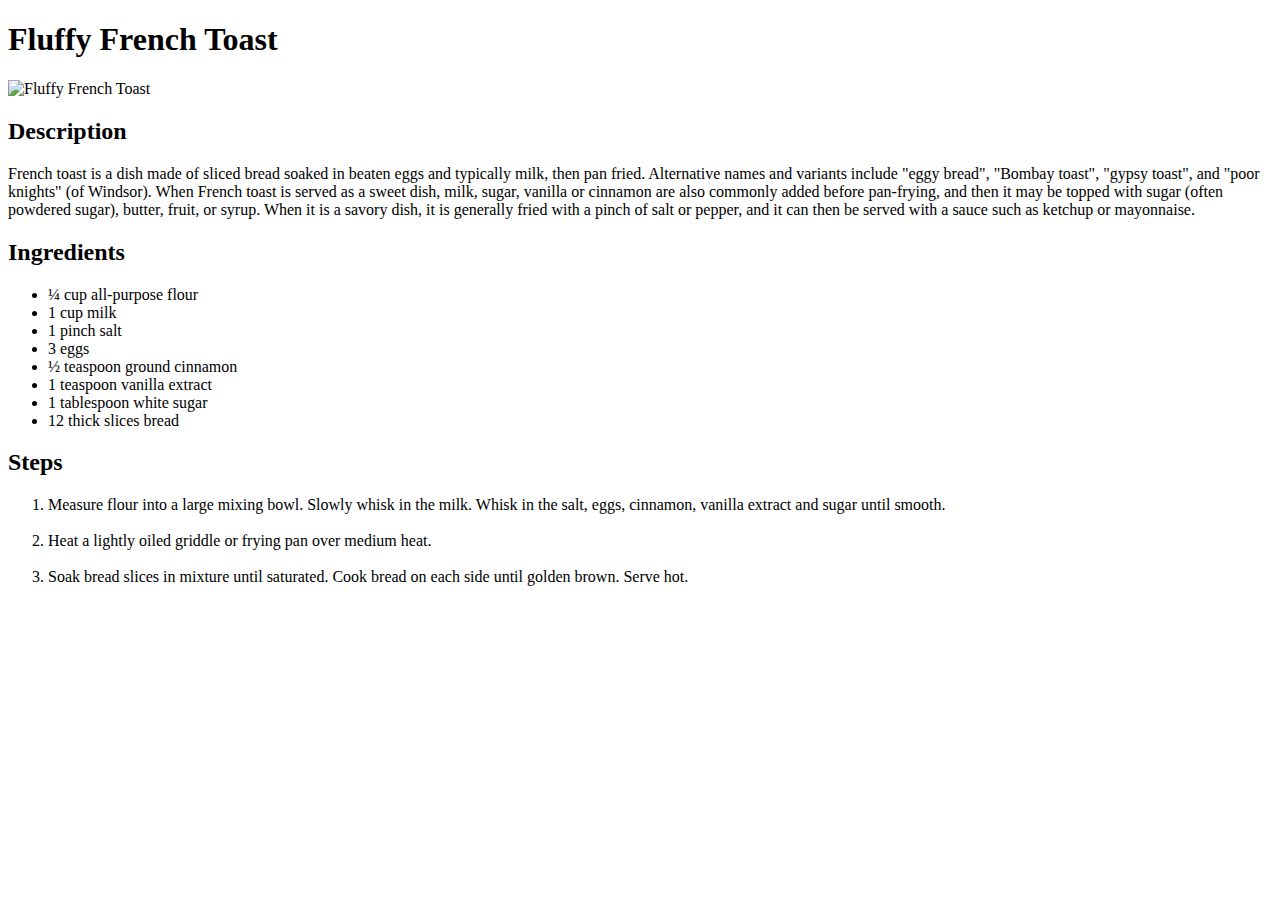
==== recipes/fluffyfrenchtoast.html @ 5845079d "Edit index.html,lasagna.html Add fluffyfrenchtoast.html" ====
<!DOCTYPE html>
<html lang="en">
    <head>
        <meta charset='utf-8'>
        <title>Fluffy French Toast</title>
    </head>
    <body>
        <h1>Fluffy French Toast</h1>
        <img src="https://imagesvc.meredithcorp.io/v3/mm/image?url=https%3A%2F%2Fimages.media-allrecipes.com%2Fuserphotos%2F8289248.jpg&q=85" alt="Fluffy French Toast" width="25%">
        <h2>Description</h2>
        <p>French toast is a dish made of sliced bread soaked in beaten eggs and typically milk, then pan fried. Alternative names and variants include "eggy bread", "Bombay toast", "gypsy toast", and "poor knights" (of Windsor). When French toast is served as a sweet dish, milk, sugar, vanilla or cinnamon are also commonly added before pan-frying, and then it may be topped with sugar (often powdered sugar), butter, fruit, or syrup. When it is a savory dish, it is generally fried with a pinch of salt or pepper, and it can then be served with a sauce such as ketchup or mayonnaise.</p>
        <h2>Ingredients</h2>
        <ul>
            <li>¼ cup all-purpose flour</li>

            <li>1 cup milk</li>

            <li>1 pinch salt</li>

            <li>3 eggs</li>

            <li>½ teaspoon ground cinnamon</li>

            <li>1 teaspoon vanilla extract</li>

            <li>1 tablespoon white sugar</li>

            <li>12 thick slices bread</li>
        </ul>
        <h2>Steps</h2>
        <ol>
            <li>Measure flour into a large mixing bowl. Slowly whisk in the milk. Whisk in the salt, eggs, cinnamon, vanilla extract and sugar until smooth.</li><br>
            <li>Heat a lightly oiled griddle or frying pan over medium heat.</li><br>
            <li>Soak bread slices in mixture until saturated. Cook bread on each side until golden brown. Serve hot.</li>
        </ol>
    </body>
</html>
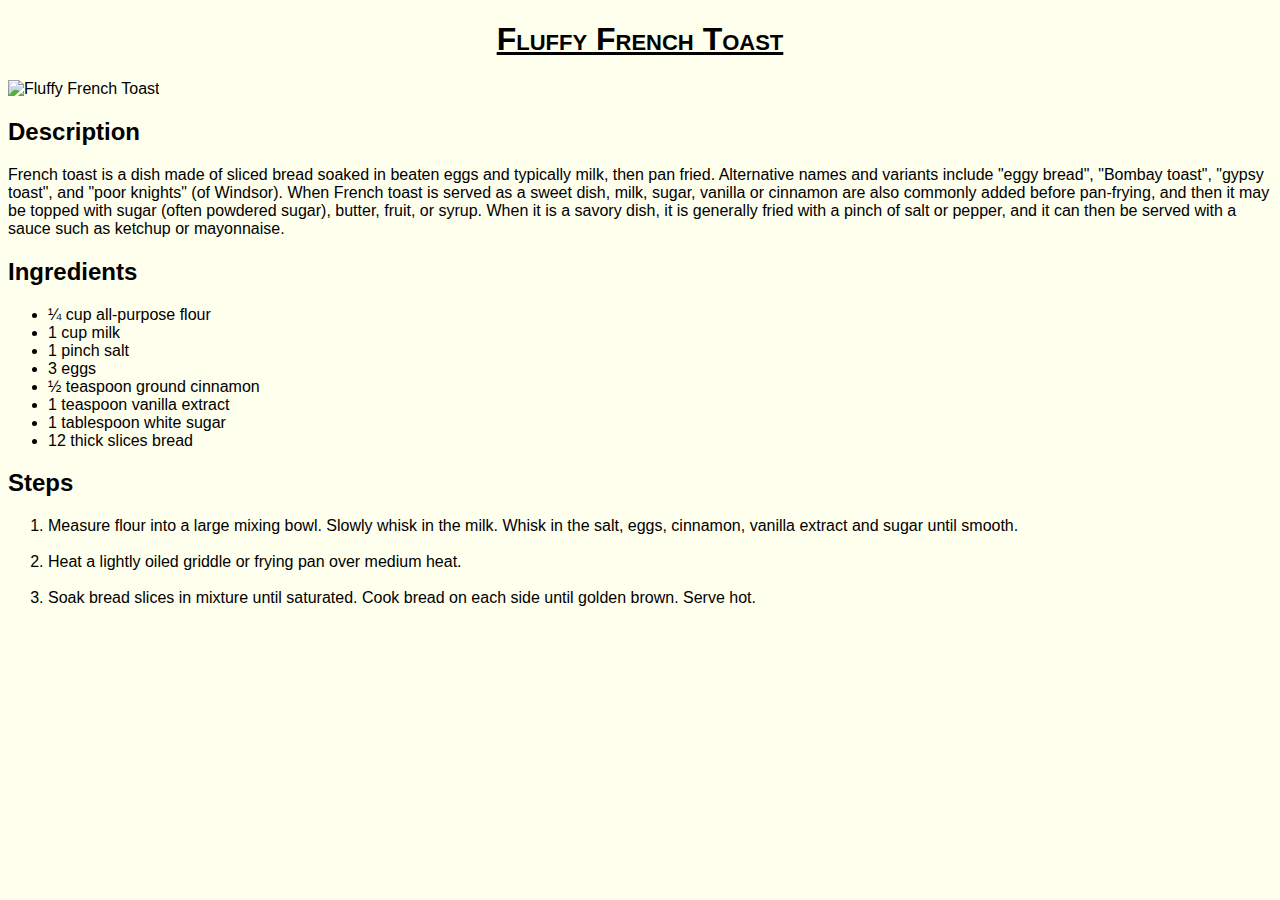
==== commit 2fa149d1: "Delete recipes.css and styled all files with main.css" ====
--- a/recipes/fluffyfrenchtoast.html
+++ b/recipes/fluffyfrenchtoast.html
@@ -3,6 +3,7 @@
     <head>
         <meta charset='utf-8'>
         <title>Fluffy French Toast</title>
+        <link rel='stylesheet' href='../css/main.css'>
     </head>
     <body>
         <h1>Fluffy French Toast</h1>
--- a/css/main.css
+++ b/css/main.css
@@ -0,0 +1,15 @@
+body{
+    background-color:#ffffaa33;
+    font-family:sans-serif;
+}
+h1{
+    text-align: center;
+    font-variant: small-caps;
+    text-decoration: underline;
+    font-size:32px;
+}
+
+a{
+    text-decoration: none;
+    font-size:20px;
+}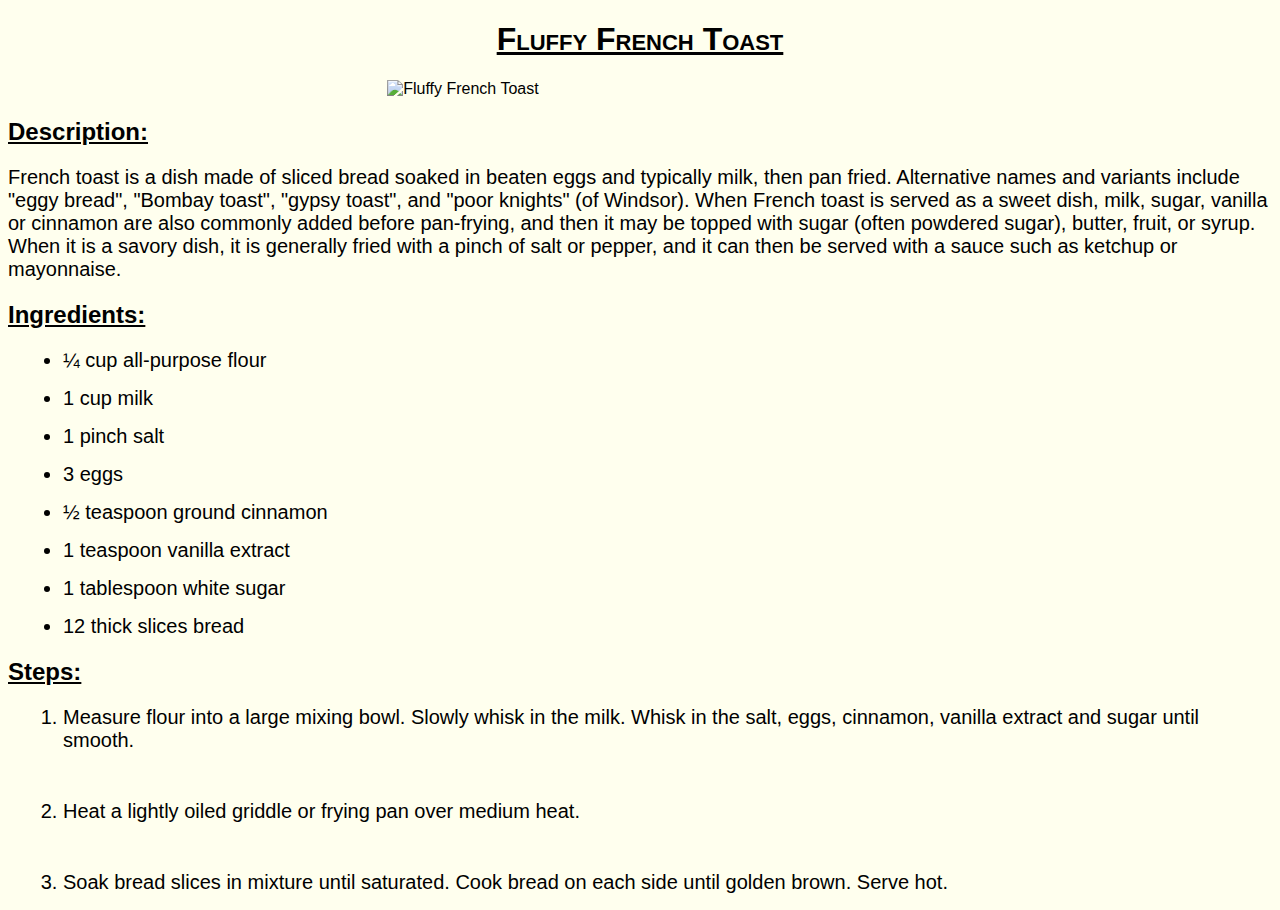
==== commit 14399089: "Edit css and all html files" ====
--- a/recipes/fluffyfrenchtoast.html
+++ b/recipes/fluffyfrenchtoast.html
@@ -8,9 +8,9 @@
     <body>
         <h1>Fluffy French Toast</h1>
         <img src="https://imagesvc.meredithcorp.io/v3/mm/image?url=https%3A%2F%2Fimages.media-allrecipes.com%2Fuserphotos%2F8289248.jpg&q=85" alt="Fluffy French Toast" width="25%">
-        <h2>Description</h2>
+        <h2>Description:</h2>
         <p>French toast is a dish made of sliced bread soaked in beaten eggs and typically milk, then pan fried. Alternative names and variants include "eggy bread", "Bombay toast", "gypsy toast", and "poor knights" (of Windsor). When French toast is served as a sweet dish, milk, sugar, vanilla or cinnamon are also commonly added before pan-frying, and then it may be topped with sugar (often powdered sugar), butter, fruit, or syrup. When it is a savory dish, it is generally fried with a pinch of salt or pepper, and it can then be served with a sauce such as ketchup or mayonnaise.</p>
-        <h2>Ingredients</h2>
+        <h2>Ingredients:</h2>
         <ul>
             <li>¼ cup all-purpose flour</li>
 
@@ -28,7 +28,7 @@
 
             <li>12 thick slices bread</li>
         </ul>
-        <h2>Steps</h2>
+        <h2>Steps:</h2>
         <ol>
             <li>Measure flour into a large mixing bowl. Slowly whisk in the milk. Whisk in the salt, eggs, cinnamon, vanilla extract and sugar until smooth.</li><br>
             <li>Heat a lightly oiled griddle or frying pan over medium heat.</li><br>
--- a/css/main.css
+++ b/css/main.css
@@ -9,7 +9,26 @@
     font-size:32px;
 }
 
+li{
+    margin:15px;
+    font-size:20px;
+}
+
+#links{
+    margin-left: 40%;
+}
 a{
     text-decoration: none;
     font-size:20px;
-}+}
+img{
+    margin-left:30%;
+}
+
+h2{
+    text-decoration:underline;
+}
+
+p{
+    font-size:20px;
+}
